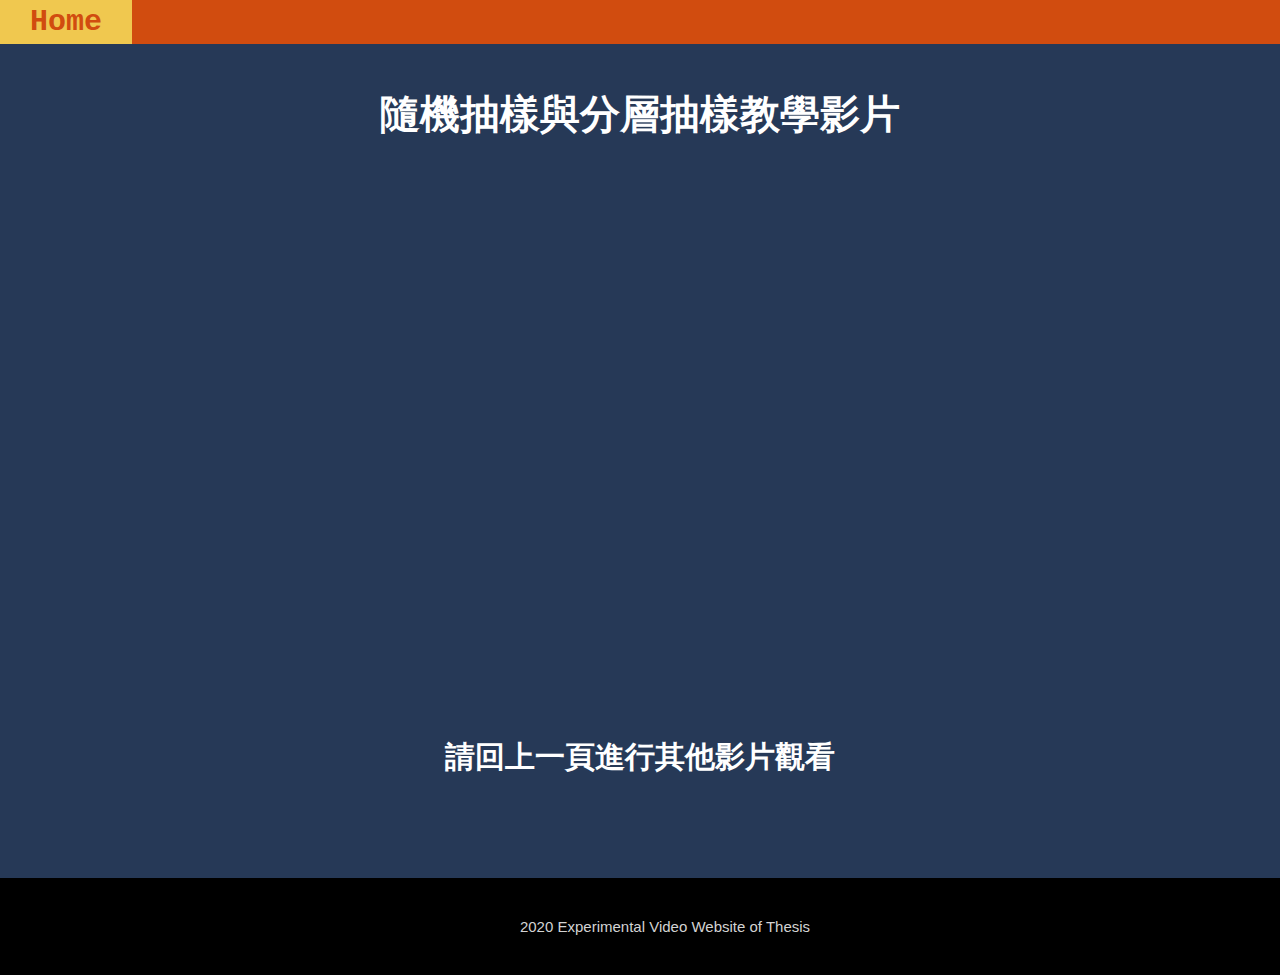
==== sample_video.html @ 012ed9aa "20200314first upload" ====
<!DOCTYPE html>
<html>
    
<head>
      <link rel="stylesheet" type="text/css" href="index.css">
      <title>隨機抽樣與分層抽樣</title>
</head>
     
<body style="background-color: #263957;">
    
    <div id="navbar" class="all_text" style="font-size: 30px" class="all_text">
        <a href="index.html"><strong>Home</strong></a>
    </div> 
    
    <div id="note" class="all_text">
    <h1>隨機抽樣與分層抽樣教學影片</h1>
    </div>
    
    <center>
    <div>
     <iframe width="853" height="480" src="https://www.youtube.com/embed/xoVxCtqpelY" frameborder="0" allow="accelerometer; autoplay; encrypted-media; gyroscope; picture-in-picture" allowfullscreen></iframe> 
    </div>
    </center>
    
    <div id="note" class="all_text">
      <h2>請回上一頁進行其他影片觀看</h2>
    </div>
    
    <div class="footer" id="top_adjust">
         <p>2020 Experimental Video Website of Thesis</p>
    </div> 

</body>   
    
 <script>
     
      /* When the user scrolls down, hide the navbar. When the user scrolls up, show the navbar */
      var prevScrollpos = window.pageYOffset;
      window.onscroll = function() {
      var currentScrollPos = window.pageYOffset;
      if (prevScrollpos > currentScrollPos) {
      document.getElementById("navbar").style.top = "0";
      } else {
      document.getElementById("navbar").style.top = "-50px";
      }
      prevScrollpos = currentScrollPos;
      }
      
  </script>
    
</html>
---- index.css ----
body{
    margin: 0px;
}
.all_text{
   font-family: Microsoft JhengHei,monospace;
   color: white;
}

#navbar {
  background-color:#d14c0f; /* Black background color */
  position: fixed; /* Make it stick/fixed */
  top: 0; /* Stay on top */
  width: 100%; /* Full width */
  transition: top 0.3s; /* Transition effect when sliding down (and up) */
}

/* Style the navbar links */
#navbar a {
  float: left;
  display: block;
  color: white;
  text-align: center;
  padding-left: 30px;
  padding-bottom: 5px;
  padding-top: 5px;
  padding-right: 30px;
  text-decoration: none;
}

#navbar a:hover {
  background-color:#f0c84f;
  color:#d14c0f;
}

#button_one_hover a:hover{
  background-color:#4682B4;

}

#button_two_hover a:hover{
  background-color:#8B4513;

}

#button_third_hover a:hover{
  background-color:#2E8B57;

}

#note{
  width: 1000px;
  margin: 0 auto;
  padding-top: 60px;
  font-size: 20px;
  text-align: center;
}

.button_grorps_one{
  margin: 0 auto;
  padding-top: 100px;
  font-family: Microsoft JhengHei,monospace;
}

.button_grorps_two{
  margin: 0 auto;
  padding-top: 40px;
  font-family: Microsoft JhengHei,monospace;  
}

.button_grorps_third{
  margin: 0 auto;
  padding-top: 40px;
  padding-bottom: 100px;
  font-family: Microsoft JhengHei,monospace;  
}

.button_green{
    background-color: #326e3a;
    font-size: 30px;
    padding-top: 20px;
    padding-bottom: 20px;
    padding-left: 20px;
    padding-right: 15px;
}

.button_blue{
    background-color: #32526e;
    font-size: 30px;
    padding-top: 20px;
    padding-bottom: 20px;
    padding-left: 20px;
    padding-right: 15px;

}

.button_red{
    background-color: #731f08;
    font-size: 30px;
    padding-top: 20px;
    padding-bottom: 20px;
    padding-left: 20px;
    padding-right: 15px;
}



.order {
    height: 60px;
    line-height: 60px;
    text-align: center;
    margin-bottom: 30px;
    margin-top: 20px;
}

.order .line {
    display: inline-block;
    width: 35%;
    border-top: 1px solid whitesmoke;
}
.order .txt {
    color: whitesmoke;
    vertical-align: middle;
    font-family: Microsoft JhengHei,monospace;
}

.footer{
   position: flat;
   padding:25px;
   left: 0;
   bottom: 0;
   width: 100%;
   background-color: black;
   color: lightgray;
   text-align: center;
   font-family: arial;
   font-size: 15px;
}

#top_adjust{
    margin-top: 100px;
}
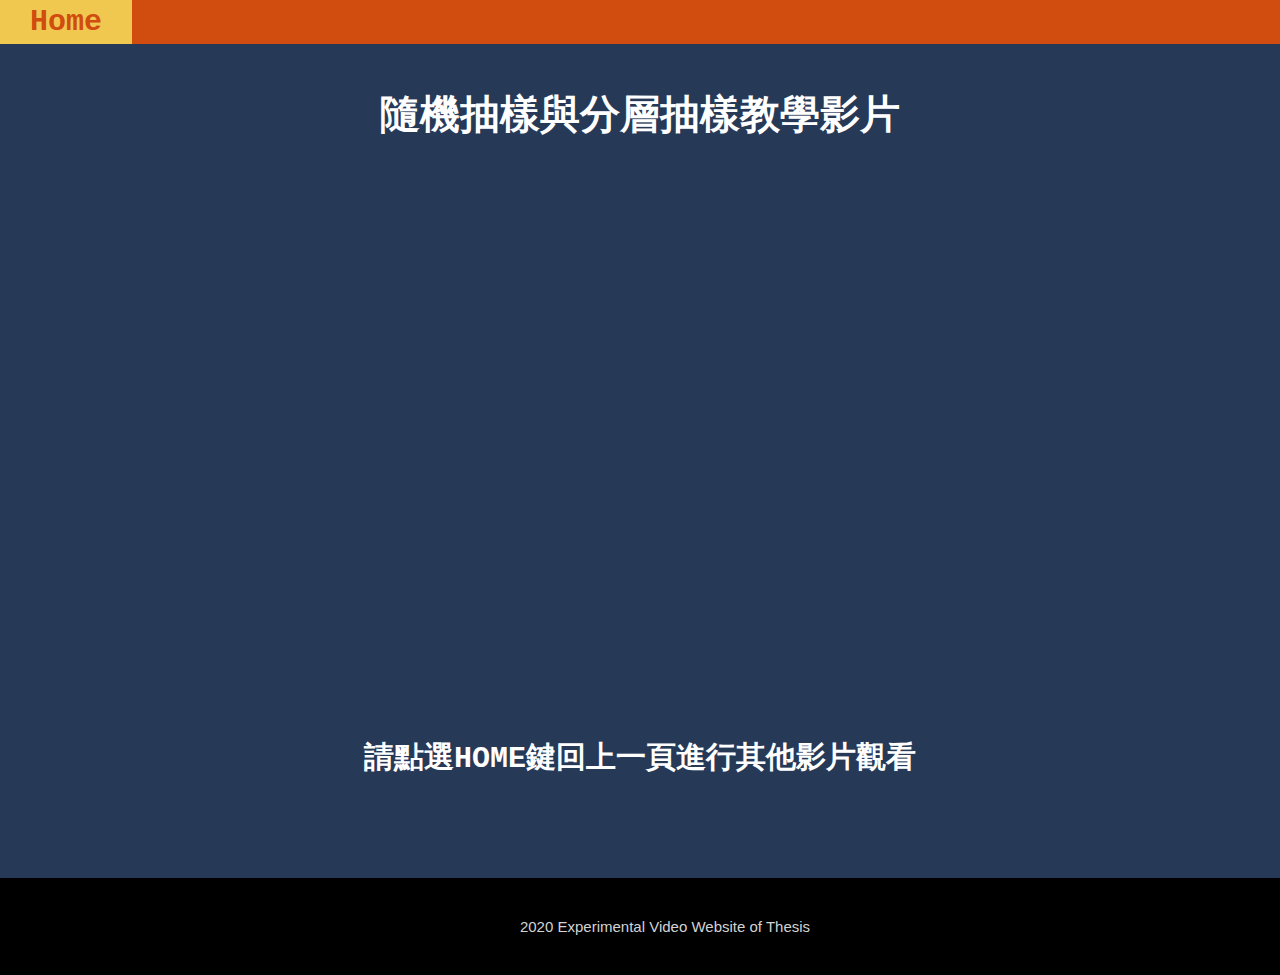
==== commit b61f48ea: "Update sample_video.html" ====
--- a/sample_video.html
+++ b/sample_video.html
@@ -23,7 +23,7 @@
     </center>
     
     <div id="note" class="all_text">
-      <h2>請回上一頁進行其他影片觀看</h2>
+      <h2>請點選HOME鍵回上一頁進行其他影片觀看</h2>
     </div>
     
     <div class="footer" id="top_adjust">
@@ -48,4 +48,4 @@
       
   </script>
     
-</html>+</html>
